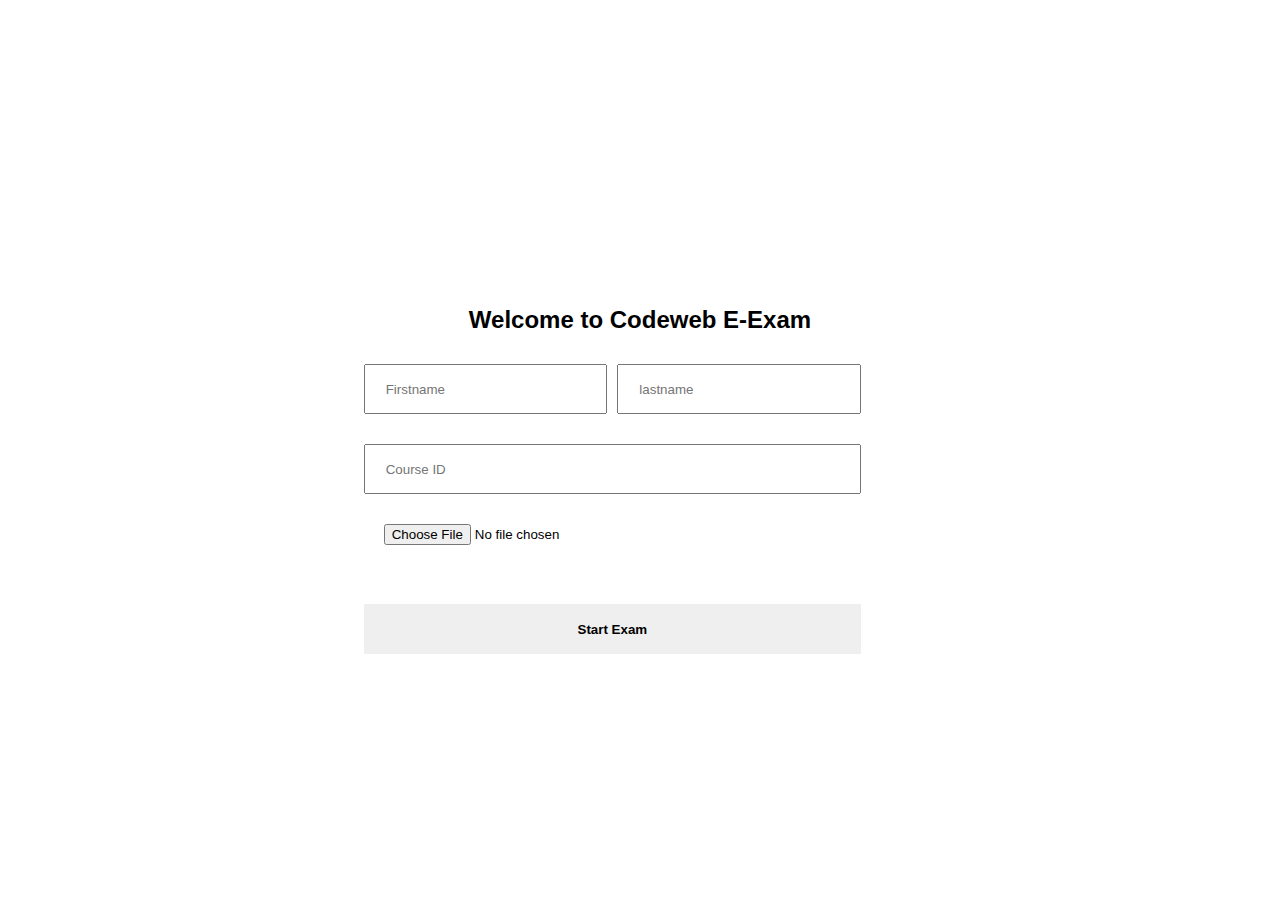
==== assets/student/exam/index.html @ 786a8ffd "Added All FIles" ====
<!-- LOGIN PAGE STARTING -->
<!DOCTYPE html>
<html lang="en">

<head>
	<meta charset="UTF-8">
	<meta http-equiv="X-UA-Compatible" content="IE=edge">
	<meta name="viewport" content="width=device-width, initial-scale=1.0">
	<title>Document</title>
	<link rel="stylesheet" href="../style/css/index.css">
</head>

<body>
	<main>
		<div class="body-container">
			<h2 class="text-name">Welcome to Codeweb E-Exam</h2>
			<form action="quiz.html">
				<div class="container">
					<div class="input-container">
						<input type="text" name="" class="input" placeholder="Firstname"  id="" >
						<input type="text" name="" class="input" placeholder="lastname" id="" >
					</div>
					<!-- <input type="text" name="" class="input" placeholder="" id=""> -->
					<!-- IMPLEMENTING SELECT OPTION -->
					<input type="text" name="" class="input" placeholder="Course ID" id="">
					<input type="file" name="" class="input" placeholder=" Password" id="">
					<input type="submit" value="Start Exam">
				</div>
			</form>
		</div>
	</div>
	</main>
</body>

</html>
---- assets/student/style/css/index.css ----
* {
	padding: 0;
	margin: 0;
	box-sizing: border-box;
	font-family: Verdana, Geneva, Tahoma, sans-serif;
}

.body-container {
	height: 100vh;
	width: 100%;
	display: flex;
	flex-direction: column;
	justify-content: center;
	align-items: center;
	margin-top: -80px;

}

.container {
	height: 100px;
	width: 100%;
}

.input-container {
	display: flex;
	justify-content: space-between;
	width: 90%;
}

.input {
	padding-left: 20px;
	width: 90%;
	height: 50px;
	margin-top: 30px;
}

.input-container input {
	width: 49%;
	height: 50px;
}
input[type=submit] {
	height: 50px;
	width: 90%;
	margin-top: 30px;
	border: none;
	transition: all 2s;
	font-weight: bolder
}

input[type=submit]:hover {
	outline: 2px solid grey;

}

input:focus {
	outline: none;
}
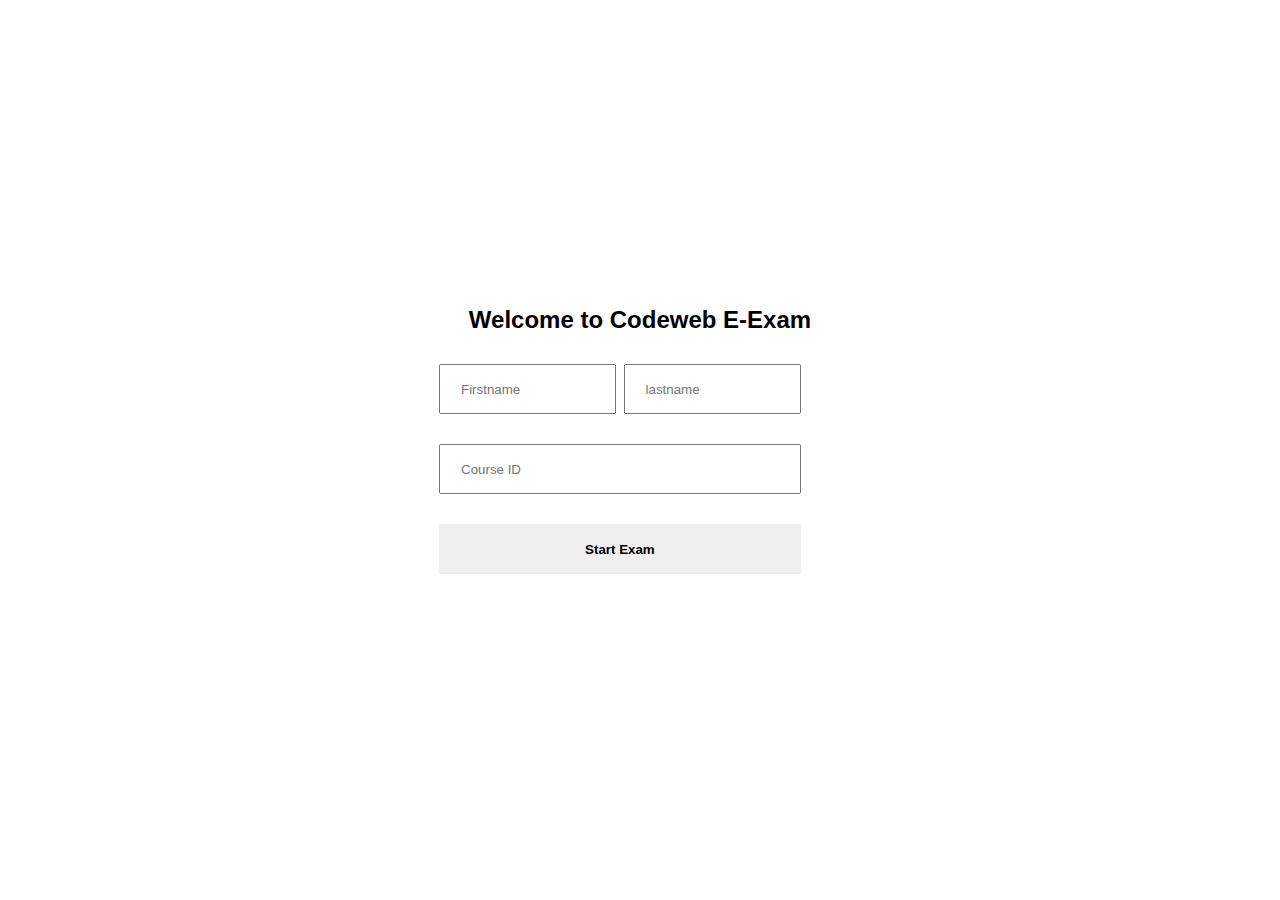
==== commit 373b21ab: "added new files" ====
--- a/assets/student/exam/index.html
+++ b/assets/student/exam/index.html
@@ -14,22 +14,23 @@
 	<main>
 		<div class="body-container">
 			<h2 class="text-name">Welcome to Codeweb E-Exam</h2>
-			<form action="quiz.html">
+			<form>
 				<div class="container">
 					<div class="input-container">
-						<input type="text" name="" class="input" placeholder="Firstname"  id="" >
-						<input type="text" name="" class="input" placeholder="lastname" id="" >
+						<input type="text" name="" class="input" placeholder="Firstname"  id="input1" >
+						<input type="text" name="" class="input" placeholder="lastname" id="input2" >
 					</div>
 					<!-- <input type="text" name="" class="input" placeholder="" id=""> -->
 					<!-- IMPLEMENTING SELECT OPTION -->
-					<input type="text" name="" class="input" placeholder="Course ID" id="">
-					<input type="file" name="" class="input" placeholder=" Password" id="">
-					<input type="submit" value="Start Exam">
+					<input type="text" name="" class="input" placeholder="Course ID" id="input3">
+					<input type="submit" value="Start Exam" id="submit">
 				</div>
 			</form>
 		</div>
 	</div>
 	</main>
+	<script src=../src/jquery/jquery-3.6.3.min.js></script>
+	<script src="../src/ajax/submit-form.js"></script>
 </body>
 
 </html>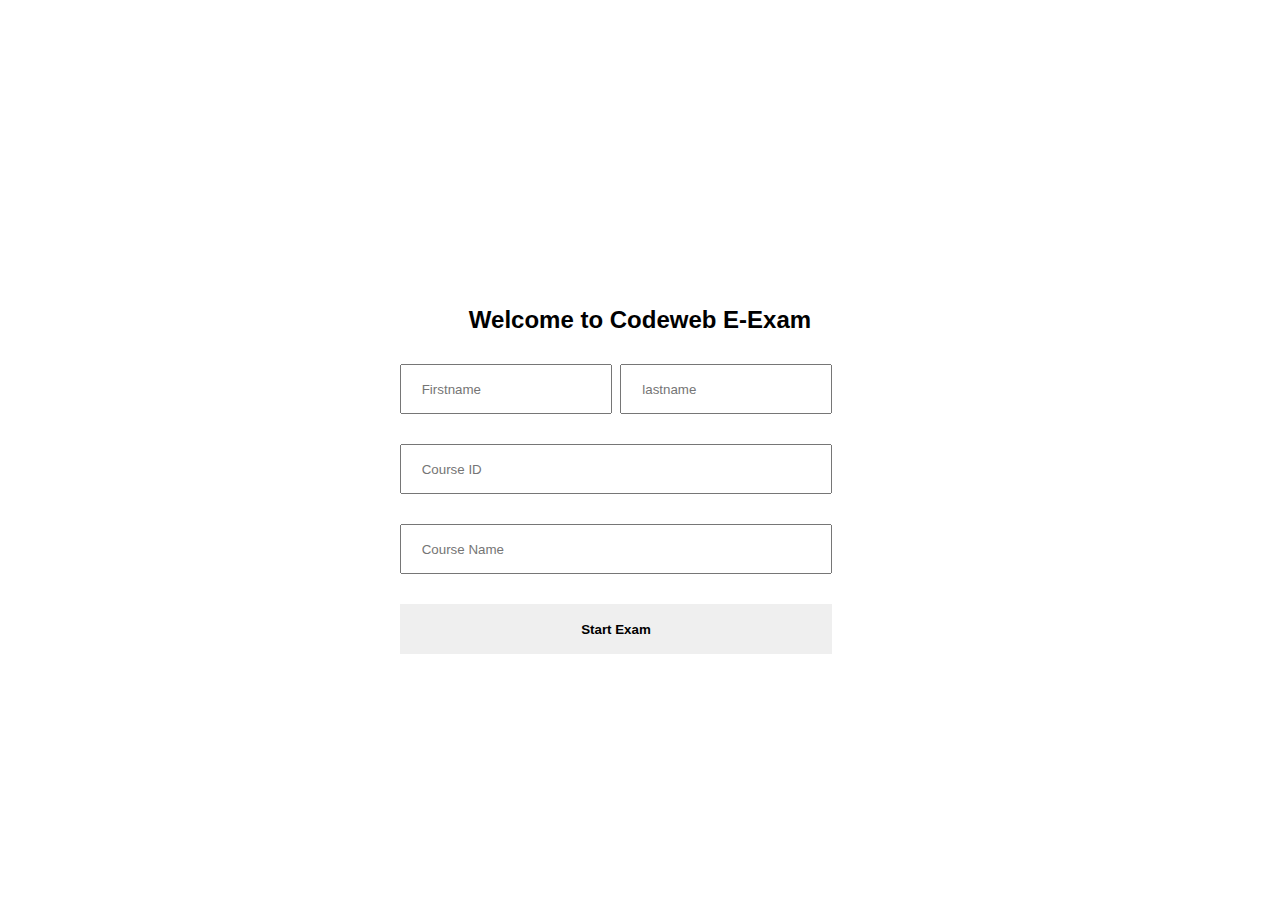
==== commit c0261203: "New update" ====
--- a/assets/student/exam/index.html
+++ b/assets/student/exam/index.html
@@ -20,15 +20,16 @@
 						<input type="text" name="" class="input" placeholder="Firstname"  id="input1" >
 						<input type="text" name="" class="input" placeholder="lastname" id="input2" >
 					</div>
-					<!-- <input type="text" name="" class="input" placeholder="" id=""> -->
+					<input type="text" name="" class="input" placeholder="Course ID" id="input3">
 					<!-- IMPLEMENTING SELECT OPTION -->
-					<input type="text" name="" class="input" placeholder="Course ID" id="input3">
-					<input type="submit" value="Start Exam" id="submit">
+					<input type="text" name="" class="input" placeholder="Course Name" id="input4">
+					<input type="submit" value="Start Exam" id="submit"s>
 				</div>
 			</form>
 		</div>
 	</div>
 	</main>
+	<div class="pop-text"><div  id="div"></div></div>
 	<script src=../src/jquery/jquery-3.6.3.min.js></script>
 	<script src="../src/ajax/submit-form.js"></script>
 </body>
--- a/assets/student/style/css/index.css
+++ b/assets/student/style/css/index.css
@@ -54,4 +54,41 @@
 
 input:focus {
 	outline: none;
-}+	box-shadow: 1px 1px 4px 1px grey;
+}
+.pop-text{
+	height:100vh;
+	width: 100%;
+	position: absolute;
+	background-color: rgb(117, 115, 115);
+	z-index:4;
+	/* display: flex; */
+	justify-content: center;
+	align-items: center;
+	opacity: .8;
+	margin-top:-545px;
+	display: none;
+	box-shadow: 1px 1px 4px 2px grey;
+}
+#div{
+	height:310px;
+	width:310px;
+	background-color: white;
+	display:flex;
+	align-items: center;
+	justify-content: center;
+	word-wrap: break-word;
+	padding:10px;
+	flex-direction: column;
+	text-shadow: 1px 1px 1px grey;
+	font-family: 'Times New Roman', Times, serif;
+}
+.ok{
+	height:40px;
+	width:60px;
+	background-color: white;
+	box-shadow: 1px 1px 2px 1px black;
+	margin-top:30px;
+}
+
+
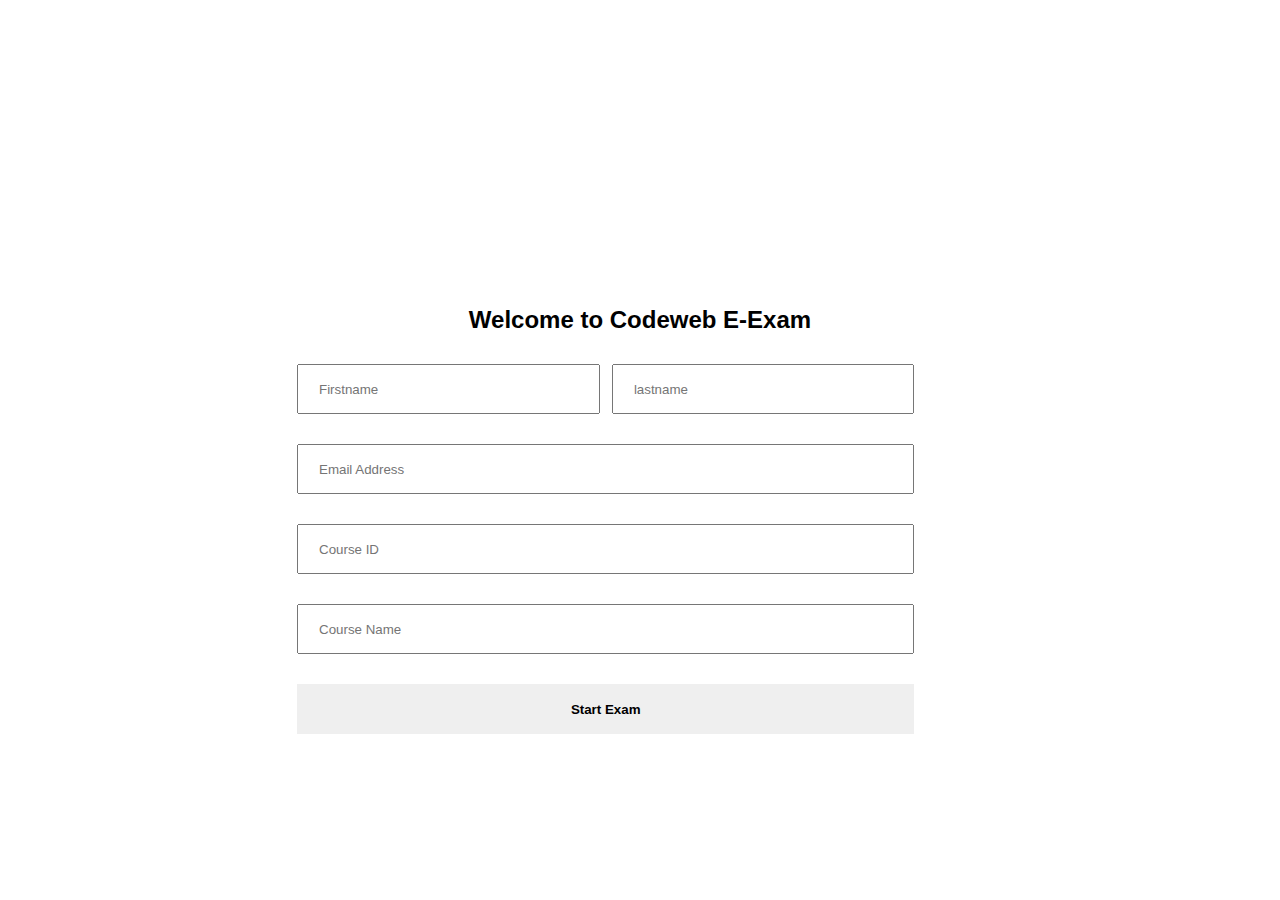
==== commit 385fcf05: "Added the email function" ====
--- a/assets/student/exam/index.html
+++ b/assets/student/exam/index.html
@@ -17,13 +17,14 @@
 			<form>
 				<div class="container">
 					<div class="input-container">
-						<input type="text" name="" class="input" placeholder="Firstname"  id="input1" >
-						<input type="text" name="" class="input" placeholder="lastname" id="input2" >
+						<input type="text" class="input" placeholder="Firstname"  id="input1" >
+						<input type="text" class="input" placeholder="lastname" id="input2" >
 					</div>
-					<input type="text" name="" class="input" placeholder="Course ID" id="input3">
+					<input type="email" class="input" placeholder="Email Address" id="input5">
+					<input type="text" class="input" placeholder="Course ID" id="input3">
 					<!-- IMPLEMENTING SELECT OPTION -->
-					<input type="text" name="" class="input" placeholder="Course Name" id="input4">
-					<input type="submit" value="Start Exam" id="submit"s>
+					<input type="text" class="input" placeholder="Course Name" id="input4">
+					<input type="submit" value="Start Exam" id="submit">
 				</div>
 			</form>
 		</div>
